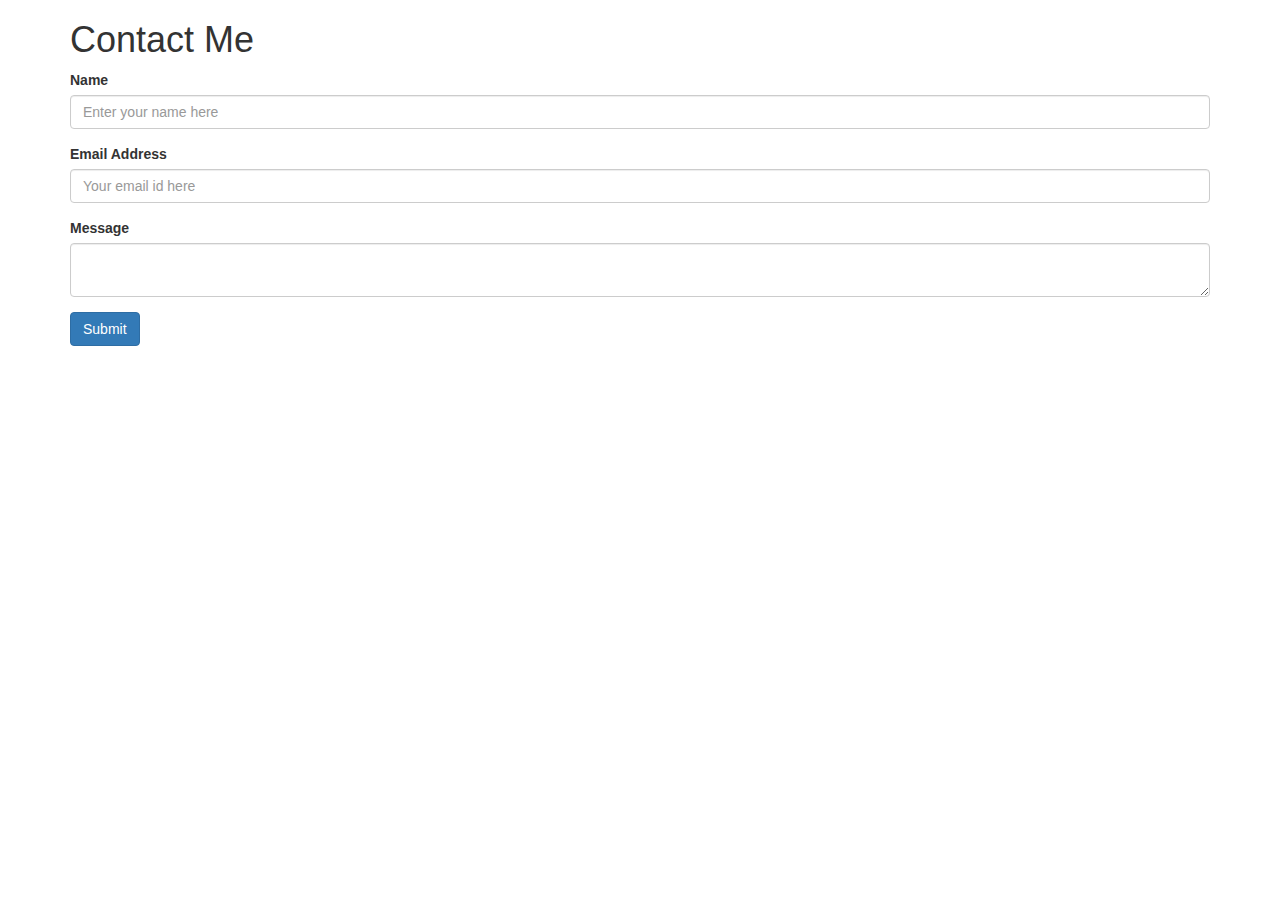
==== contact-email.html @ 2099935f "first commit" ====
<!DOCTYPE html>
<html lang="en">
  <head>
    <meta charset="utf-8">
    <meta http-equiv="X-UA-Compatible" content="IE=edge">
    <meta name="viewport" content="width=device-width, initial-scale=1">
    <title>Contact Me</title>
    <link href="css/bootstrap.min.css" rel="stylesheet">
  </head>
  <body>


 <div class = "container">
 <h1> Contact Me </h1>
 <form>

 <div class = "form-group">
      <label for="Name" > Name </label>
      <input type="email" class = "form-control" placeholder= "Enter your name here">
    </div>

    <div class = "form-group">
      <label for="emailAddress" > Email Address </label>
      <input type="email" class = "form-control" placeholder = "Your email id here">
    </div>

    <div class = "form-group">
      <label for = "compliments"> Message </label>
      <textarea class = "form-control"></textarea>
    </div>

<button type = "submit" class = "btn btn-primary"> Submit </button>






 </form>

 </div>

</div>
    <script src="https://ajax.googleapis.com/ajax/libs/jquery/1.12.4/jquery.min.js"></script>
    <script src="js/bootstrap.min.js"></script>
  </body>
</html>
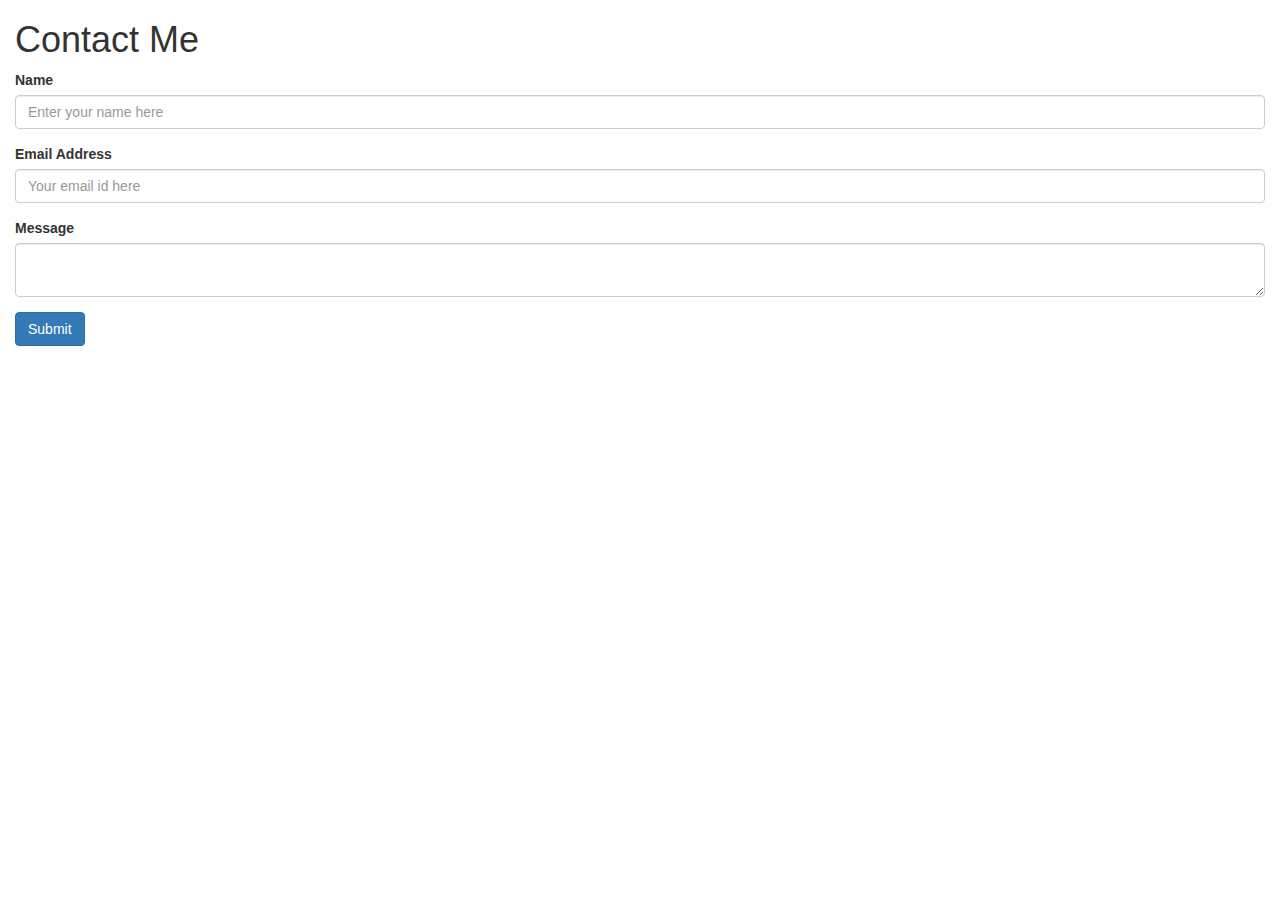
==== commit 52c86ffd: "added the footer and skills on projects" ====
--- a/contact-email.html
+++ b/contact-email.html
@@ -10,10 +10,9 @@
   <body>
 
 
- <div class = "container">
+ <div class = "container-fluid">
  <h1> Contact Me </h1>
  <form>
-
  <div class = "form-group">
       <label for="Name" > Name </label>
       <input type="email" class = "form-control" placeholder= "Enter your name here">
@@ -31,11 +30,6 @@
 
 <button type = "submit" class = "btn btn-primary"> Submit </button>
 
-
-
-
-
-
  </form>
 
  </div>
